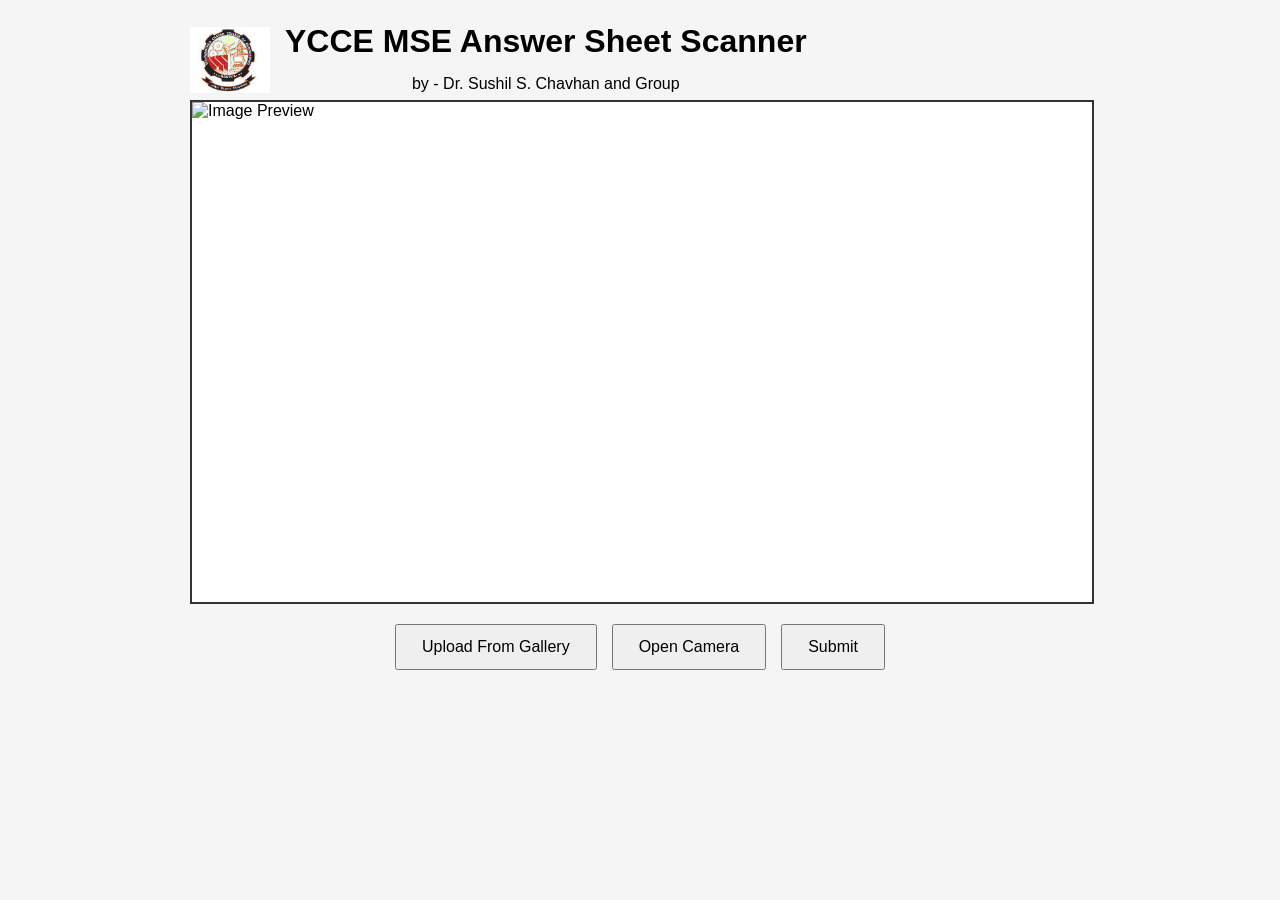
==== index.html @ b0127651 "Initial frontend" ====
<!DOCTYPE html>
<html>
<head>
    <title>Answer Sheet Scanner</title>
    <link rel="stylesheet" href="css/style.css">
</head>
<body>

<div class="container">

    <div class="header">
        <img src="ycce_logo.jfif" alt="YCCE Logo" class="logo">

        <h1>
            YCCE MSE Answer Sheet Scanner
            <br>
            <span class="author">
                by - Dr. Sushil S. Chavhan and Group
            </span>
        </h1>
    </div>


    <div class="preview-container">
        <img id="previewImage" src="" alt="Image Preview">
    </div>

    <div class="buttons">

        <input type="file"
               id="galleryInput"
               accept="image/*"
               hidden>

        <button id="galleryBtn">
            Upload From Gallery
        </button>

        <input type="file"
               id="cameraInput"
               accept="image/*"
               capture="environment"
               hidden>

        <button id="cameraBtn">
            Open Camera
        </button>

        <button id="submitBtn">
            Submit
        </button>

    </div>

</div>

<script src="js/upload.js"></script>

</body>
</html>
---- css/style.css ----
body{
    font-family: Arial, sans-serif;
    background:#f5f5f5;
    margin:0;
    padding:0;
}

.container{
    width:80%;
    max-width:900px;
    margin:auto;
    padding:20px;
}

.header{
    display: flex;
    align-items: center;
    gap: 15px;
}

.logo{
    width: 80px;
    height: 80px;
    object-fit: contain;
}

.header h1{
    margin: 0;
}

h1{
    text-align:center;
}

.preview-container{
    width:100%;
    height:500px;
    border:2px solid #333;
    background:white;

    display:flex;
    justify-content:center;
    align-items:center;

    overflow:hidden;
}

.preview-container img{
    width:100%;
    height:100%;
    object-fit:contain;
}

.author{
    font-size: 0.5em;
    font-weight: normal;
}

.buttons{
    margin-top:20px;

    display:flex;
    gap:15px;
    justify-content:center;
}

button{
    padding:12px 25px;
    font-size:16px;
    cursor:pointer;
}

#resultContainer{
    background:white;
    padding:20px;
    border:1px solid #ccc;
    margin-bottom:20px;
}

.field{
    margin-bottom:10px;
}
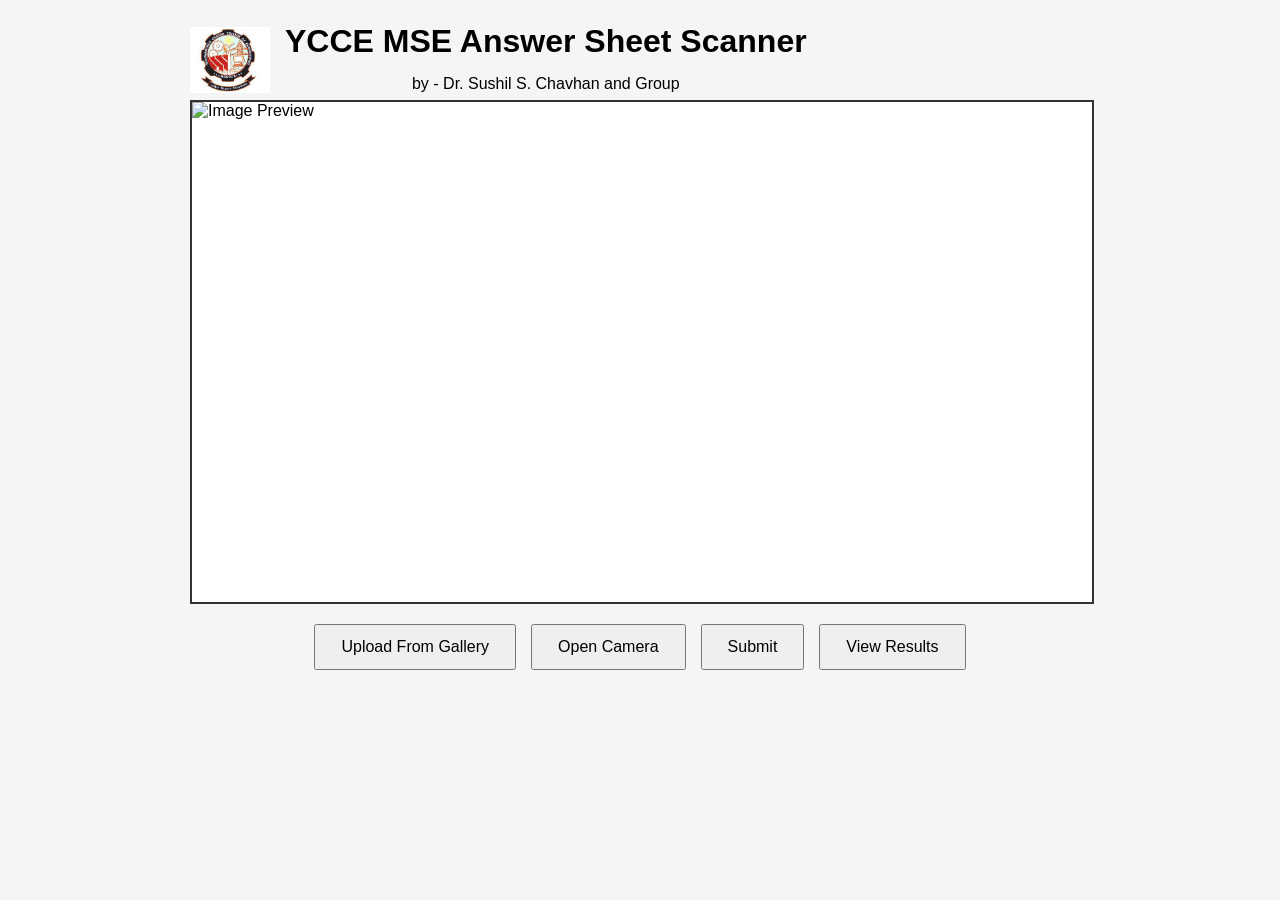
==== commit addc4743: "Added results page" ====
--- a/index.html
+++ b/index.html
@@ -50,6 +50,10 @@
             Submit
         </button>
 
+        <button onclick="window.location.href='results.html'">
+            View Results
+        </button>
+
     </div>
 
 </div>
--- a/css/style.css
+++ b/css/style.css
@@ -56,6 +56,29 @@
     font-weight: normal;
 }
 
+table{
+
+    width:100%;
+    border-collapse:collapse;
+    margin-top:20px;
+
+}
+
+th,
+td{
+
+    border:1px solid #ddd;
+    padding:10px;
+    text-align:center;
+
+}
+
+th{
+
+    background:#f2f2f2;
+
+}
+
 .buttons{
     margin-top:20px;
 
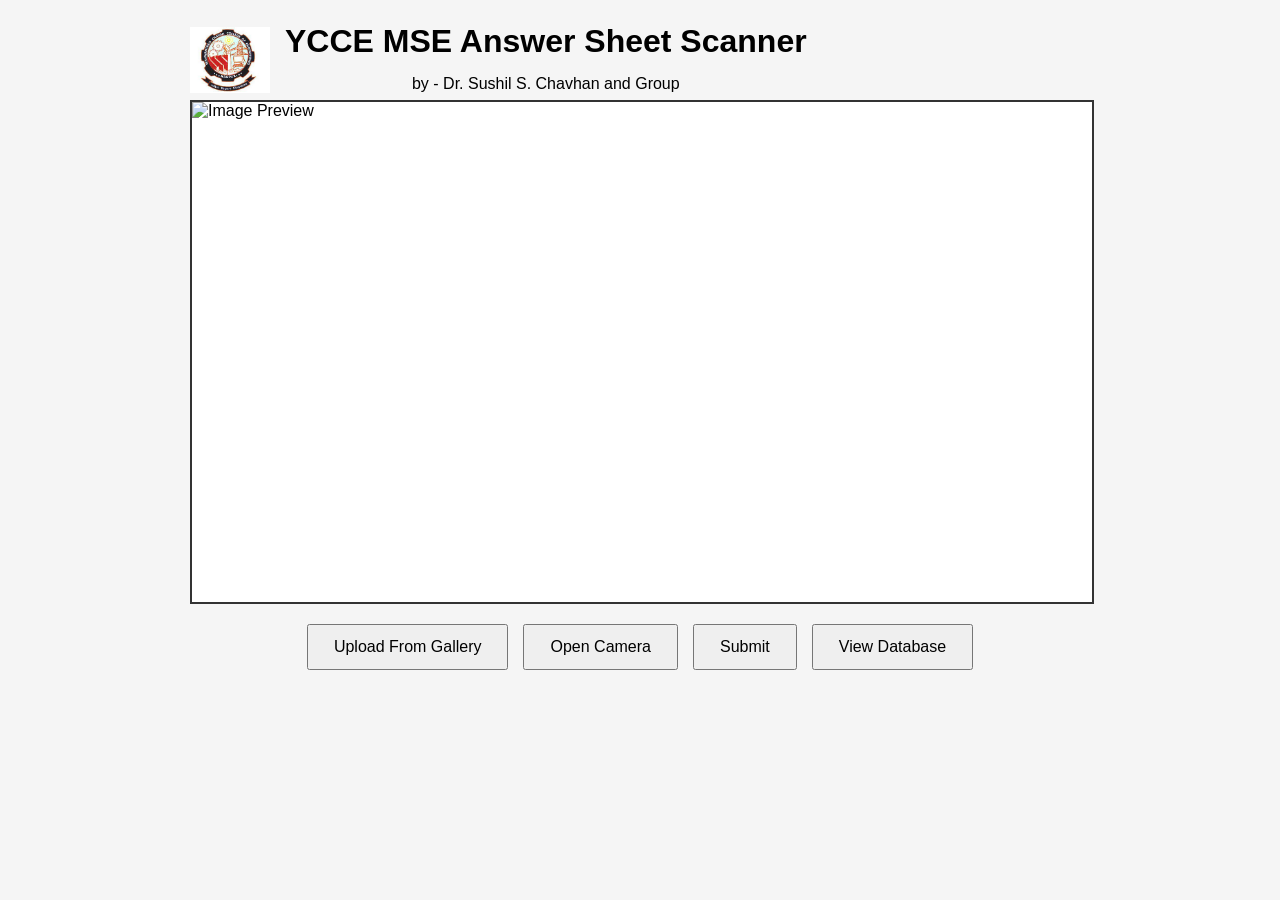
==== commit af13550c: "Added results page" ====
--- a/index.html
+++ b/index.html
@@ -51,7 +51,7 @@
         </button>
 
         <button onclick="window.location.href='results.html'">
-            View Results
+            View Database
         </button>
 
     </div>
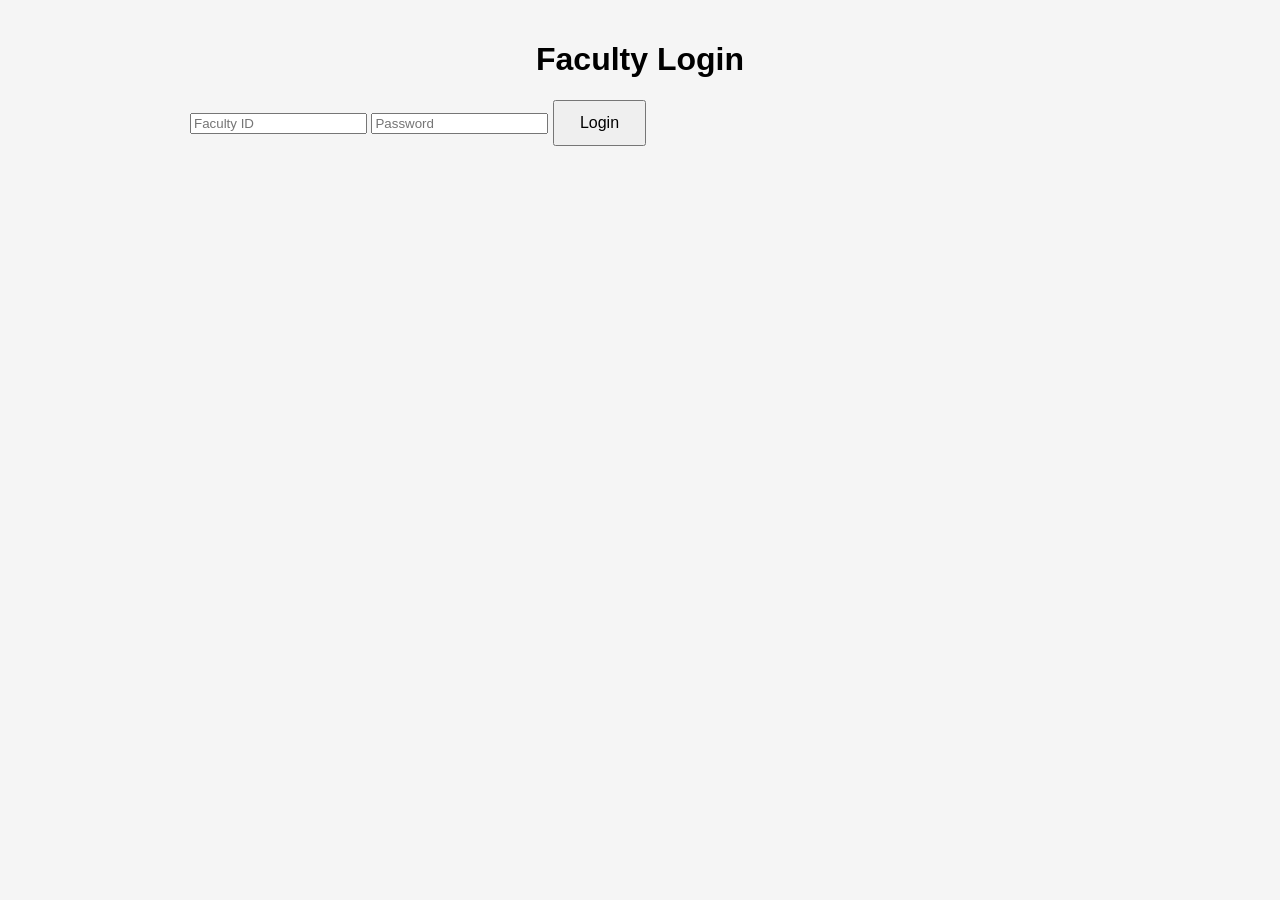
==== commit 1d2e02e5: "Added results page" ====
--- a/index.html
+++ b/index.html
@@ -58,7 +58,7 @@
 
 </div>
 
-<script src="js/upload.js"></script>
+<script>window.location.href ="login.html";</script>
 
 </body>
 </html>
